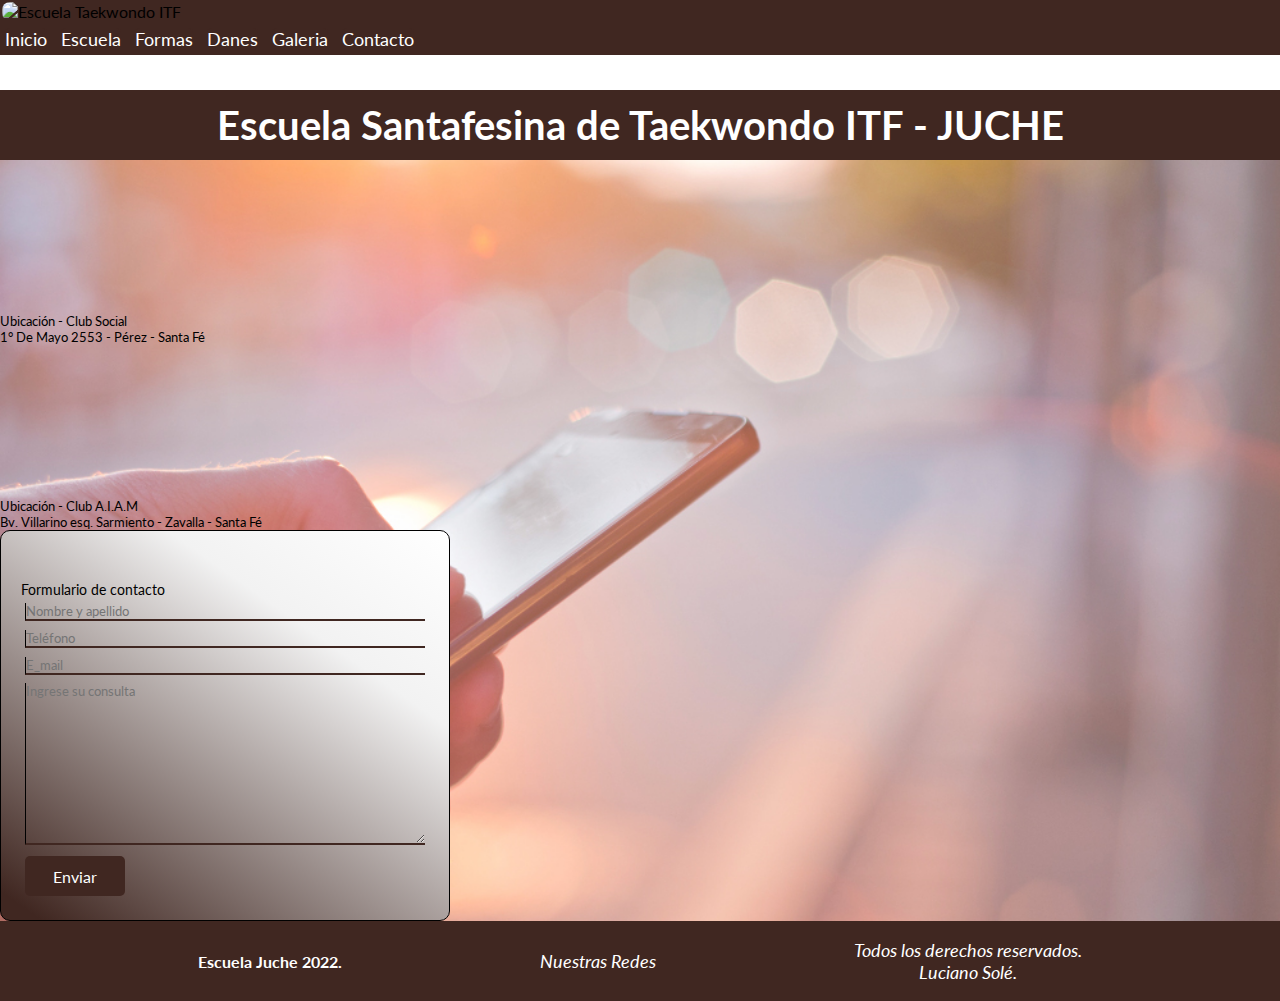
==== pages/contacto.html @ 4ca0fad4 "Continuar Contactos" ====
<!DOCTYPE html>
<html lang="en">
<head>
    <meta charset="UTF-8">
    <meta http-equiv="X-UA-Compatible" content="IE=edge">
    <meta name="viewport" content="width=device-width, initial-scale=1.0">
    <link rel="icon" type="image/x-icon" href="../assets/img/icono_juche.ico">
    <link href="https://cdn.jsdelivr.net/npm/bootstrap@5.3.0-alpha1/dist/css/bootstrap.min.css" rel="stylesheet" integrity="sha384-GLhlTQ8iRABdZLl6O3oVMWSktQOp6b7In1Zl3/Jr59b6EGGoI1aFkw7cmDA6j6gD" crossorigin="anonymous">
    <link rel="stylesheet" href="https://cdnjs.cloudflare.com/ajax/libs/font-awesome/6.2.1/css/all.min.css" integrity="sha512-MV7K8+y+gLIBoVD59lQIYicR65iaqukzvf/nwasF0nqhPay5w/9lJmVM2hMDcnK1OnMGCdVK+iQrJ7lzPJQd1w==" crossorigin="anonymous" referrerpolicy="no-referrer" />
    <link rel="stylesheet" href="../assets/css/style.css">
    <title>Contacto - Escuela Juche - Taekwondo ITF</title>
</head>
<body>
    <nav class="row align-items-center justify-content-evenly py-1 navegador">
        <img class="col-6 img_nav p-0 m-0 w-auto" src="../assets/img/escuelas.gif" alt="Escuela Taekwondo ITF">
        <ul class="col-6 m-0 p-0 w-auto">
            <li><a class="p-1" href="../index.html">Inicio</a></li>
            <li><a class="p-1" href="../pages/escuela.html">Escuela</a></li>
            <li><a class="p-1" href="../pages/formas.html">Formas</a></li>
            <li><a class="p-1" href="../pages/danes.html">Danes</a></li>
            <li><a class="p-1" href="../pages/galeria.html">Galeria</a></li>
            <li><a class="p-1" href="../pages/contacto.html">Contacto</a></li>
        </ul>
    </nav>
        <header class="row">
            <div class="col-12 cabecera p-0 m-0">
                <h1 class="py-3 m-0">Escuela Santafesina de Taekwondo ITF - JUCHE</h1>
            </div>
        </header>

        <main class="row justify-content-around align-content-center gap-3 mainContacto">
            <div class="col-12 col-md-5 m-0 p-0 py-3">
                <iframe class="mapaUbi p-0 m-0" src="https://www.google.com/maps/embed?pb=!1m18!1m12!1m3!1d418.2556408124597!2d-60.782843975725896!3d-33.002585727856996!2m3!1f0!2f0!3f0!3m2!1i1024!2i768!4f13.1!3m3!1m2!1s0x95b7b262506c2a43%3A0x762249d00f8e6685!2sclub%20social%20perez!5e0!3m2!1ses-419!2sar!4v1668772436444!5m2!1ses-419!2sar" style="border:0;" allowfullscreen="" loading="lazy" referrerpolicy="no-referrer-when-downgrade"></iframe>
                <p class="p-0 m-0 textoMapaContacto"><i class="fa-solid fa-location-dot"></i>  Ubicación - Club Social</p>
                <p class="p-0 m-0 textoMapaContacto"><i class="fa-solid fa-location-dot"></i>  1° De Mayo 2553 - Pérez - Santa Fé</p>
            </div>
            <div class="col-12 col-md-5 m-0 p-0 py-3">
                <iframe class="mapaUbi p-0 m-0" src="https://www.google.com/maps/embed?pb=!1m18!1m12!1m3!1d836.3369171727883!2d-60.87884798862744!3d-33.02096978036007!2m3!1f0!2f0!3f0!3m2!1i1024!2i768!4f13.1!3m3!1m2!1s0x95b7b48beff3e9a5%3A0xac7cfa178cb65cbd!2sA.I.A.M.!5e0!3m2!1ses-419!2sar!4v1668772553288!5m2!1ses-419!2sar" style="border:0;" allowfullscreen="" loading="lazy" referrerpolicy="no-referrer-when-downgrade"></iframe>
                <p class="p-0 m-0 textoMapaContacto"><i class="p-0 m-0 fa-solid fa-location-dot"></i>  Ubicación - Club A.I.A.M</p>
                <p class="p-0 m-0 textoMapaContacto"><i class="p-0 m-0 fa-solid fa-location-dot"></i>  Bv. Villarino esq. Sarmiento - Zavalla - Santa Fé</p>
            </div>
            <div class="col-12 m-2 d-flex justify-content-center py-2 divPadreformContacto">
                <form class="formContacto m-0 p-0" action="contactos" method="get">
                    <fieldset class="fieldsetContacto m-0 p-0"></fieldset>
                        <legend class="fieldLeyenda m-0">Formulario de contacto</legend>
                        <div>
                            <i class="fa-solid fa-user"></i>
                            <input class="completarFormContacto" type="text" name="nombre" required placeholder="Nombre y apellido">
                        </div>
                        <div>
                            <i class="fa-solid fa-phone"></i>
                            <input class="completarFormContacto" type="text" name="correo" required placeholder="Teléfono">
                        </div>
                        <div>
                            <i class="fa-solid fa-envelope"></i>
                            <input class="completarFormContacto" type="text" name="telefono" required placeholder="E_mail">
                        </div>
                        <div>
                            <i class="fa-solid fa-memo"></i>
                            <textarea class="completarFormContacto" name="consulta" placeholder="Ingrese su consulta" cols="30" rows="10"></textarea>
                        </div>
                        <div class="divEnviarContacto">
                            <input class="botonEnviarContacto" type="button" value="Enviar">
                        </div>
                </form>
            </div>
        </main>

        <footer class="footerEtiqueta">
            <h3 class="m-0 p-0">Escuela Juche 2022.</h3>
            <div class="footerTextoRedes">
                <p class="m-0 p-0">Nuestras Redes</p>
                <i class="fa-brands fa-square-instagram"></i>
                <i class="fa-brands fa-facebook"></i>
                <i class="fa-brands fa-square-whatsapp"></i>
            </div>
            <div>
                <p class="m-0 p-0">Todos los derechos reservados.</p>
                <p class="m-0 p-0"> Luciano Solé.</p>
            </div>
        </footer>

    <script src="https://cdn.jsdelivr.net/npm/bootstrap@5.3.0-alpha1/dist/js/bootstrap.bundle.min.js" integrity="sha384-w76AqPfDkMBDXo30jS1Sgez6pr3x5MlQ1ZAGC+nuZB+EYdgRZgiwxhTBTkF7CXvN" crossorigin="anonymous"></script>
</body>
</html>
---- assets/css/style.css ----
/* FUENTES */
@import url("https://fonts.googleapis.com/css2?family=Lato:ital,wght@0,100;0,300;0,400;0,700;0,900;1,100;1,300;1,400;1,700;1,900&display=swap");
* {
  padding: 0px;
  margin: 0px;
  box-sizing: border-box;
  font-family: "Lato", sans-serif;
}

.row, .container, .container-fluid {
  margin: 0px;
  padding: 0px;
}

body {
  margin-top: 90px;
}

.headerEtiqueta, h1 {
  display: flex;
  align-items: center;
  justify-content: center;
  background-color: #402721;
  padding: 0px;
  font-weight: bold;
  font-size: 40px;
  color: white;
  height: 70px;
}

@media (max-width: 850px) {
  h1 {
    font-size: 25px;
  }
}
@media (max-width: 736px) {
  h1 {
    font-size: medium;
  }
}
@media (max-width: 425px) {
  h1 {
    font-size: small;
  }
}

.navegador {
  background-color: #402721;
  position: fixed;
  top: 0px;
  width: 100%;
  z-index: 10;
}

.img_nav {
  height: 90px;
  position: static;
  padding: 2px;
  border-radius: 10px;
}
@media (max-width: 650px) {
  .img_nav {
    height: 70px;
  }
}
@media (max-width: 375px) {
  .img_nav {
    height: 50px;
  }
}

nav ul {
  padding: 0px;
  margin: 0px;
}
nav ul li {
  margin: 5px;
  display: inline-block;
  position: relative;
}
nav ul li a {
  background-color: #402721;
  display: block;
  color: white;
  list-style-type: none;
  border-radius: 5px;
  text-decoration: none;
  font-size: 18px;
}
@media (max-width: 425px) {
  nav ul li a {
    font-size: 12px;
  }
}
@media (max-width: 320px) {
  nav ul li a {
    font-size: 10px;
  }
}

.footerEtiqueta {
  grid-area: footerEtiqueta;
  display: flex;
  justify-content: space-evenly;
  align-items: center;
  padding: 5px;
  background-color: #402721;
  color: white;
  font-style: italic;
  text-align: center;
  padding: 0px;
  font-size: 18px;
  height: 80px;
}
@media (max-width: 462px) {
  .footerEtiqueta {
    flex-direction: column;
    gap: 5px;
    font-size: 12px;
    height: 140px;
  }
}
.footerEtiqueta h3 {
  font-weight: bold;
  font-style: normal;
  font-size: 16px;
}
@media (max-width: 462px) {
  .footerEtiqueta h3 {
    font-size: 10px;
  }
}

.mainInicio {
  margin: 5px;
  font-size: 14px;
  color: #402721;
  background-image: url("../../assets/img/background-texture-wall-concept.jpg");
  background-size: contain;
  background-color: #bdb76b;
}
.mainInicio h2 {
  text-align: center;
  font-size: 32px;
}
.mainInicio img {
  width: 300px;
  align-content: center;
}
@media (max-width: 425px) {
  .mainInicio img {
    width: 200px;
  }
}
.mainInicio p {
  text-align: justify;
  font-size: medium;
}
@media (max-width: 425px) {
  .mainInicio p {
    font-size: small;
  }
}

.h2Escuela {
  text-align: center;
  padding: 10px;
  font-size: 32px;
}

.textoEscuela {
  border-radius: 10px;
  background-color: gray;
  color: white;
  box-shadow: 10px 10px 5px #402721;
  margin: 10px;
  padding: 10px;
}

.imagenesEscuela {
  border-style: none;
  text-align: center;
  margin: auto;
}
.imagenesEscuela img {
  border-radius: 5px;
  width: 300px;
}
@media (max-width: 425px) {
  .imagenesEscuela img {
    width: 150px;
  }
}

.bodyEscuela {
  background-color: silver;
  background-image: url(../../assets/img/wooden-texture-background.jpg);
  object-fit: contain;
}

.bodyFormas {
  background-image: url(../../assets/img/buddha-garden.jpg);
  background-color: #bdb76b;
  background-size: cover;
  background-repeat: no-repeat;
}

.bodyDanes {
  background-color: #bdb76b;
  background-image: url(../../assets/img/wall-black-belt.jpg);
  background-repeat: no-repeat;
  background-size: cover;
}
.bodyDanes h2, .bodyDanes .h2Formas, .bodyDanes table {
  background-color: white;
  opacity: 75%;
  border-radius: 10px;
}

.h2Formas {
  padding: 0px 10px;
  width: fit-content;
}

table {
  border: solid 1px;
  font-size: 14px;
  border-radius: 10px;
}

.tablaGrados {
  margin: auto;
  border: solid 1px;
  text-align: center;
}

.tablaGrados th, .tablaGrados td {
  border: solid 1px;
  padding: 5px;
}

@media (max-width: 500px) {
  .h2Formas {
    font-size: 22px;
  }
  .cituronDanes {
    width: 70%;
  }
}
.galerias {
  display: flex;
  flex-wrap: wrap;
  justify-content: space-evenly;
}

.galeria {
  width: 450px;
  height: 300px;
  position: relative;
  margin: 10px;
  overflow: hidden;
  border-radius: 10px;
}
.galeria h4 {
  position: absolute;
  width: 100%;
  bottom: 0;
  padding: 10px;
  font-size: 14px;
  text-align: right;
  color: white;
  background-color: rgba(0, 0, 0, 0.507);
}
.galeria img {
  width: 100%;
  height: 100%;
  object-fit: cover;
  transition: 1.5s;
}
.galeria img:hover {
  transform: scale(120%);
}

.mainContacto {
  background-image: url(../../assets/img/smartphone-wall-transparente.jpg);
  background-repeat: no-repeat;
  background-size: cover;
  background-color: #bdb76b;
}

.divPadreformContacto {
  background: linear-gradient(35deg, rgb(64, 39, 33) 4%, rgb(242, 242, 242) 72%, rgb(255, 255, 255) 100%);
  width: 450px;
  padding: 10px;
  border-style: solid;
  border-width: 0.5px;
  border-radius: 10px;
}

.formContacto {
  margin: 5px;
  padding: 5px;
  font-size: 14px;
}
.formContacto div {
  margin: 0px;
  padding: 4px;
  background-color: rgba(64, 39, 33, 0);
}

.completarFormContacto {
  width: 100%;
  border-top: none;
  border-left: solid 1px;
  border-right: none;
  border-bottom: solid 2px;
  background-color: rgba(64, 39, 33, 0);
  border-bottom-color: #402721;
}

.fieldsetContacto {
  width: auto;
  padding: 10px;
  margin: 5px;
  border: none;
  background-color: rgba(64, 39, 33, 0);
}

.botonEnviarContacto {
  font-size: 16px;
  color: white;
  background-color: #402721;
  border: none;
  border-radius: 5px;
  width: 100px;
  height: 40px;
}

.locContacto {
  margin: 5px;
}

.mapaUbi {
  width: 100%;
  height: 90%;
}

@media (min-width: 320px) {
  .textoMapaContacto {
    font-size: 13px;
  }
}/*# sourceMappingURL=style.css.map */
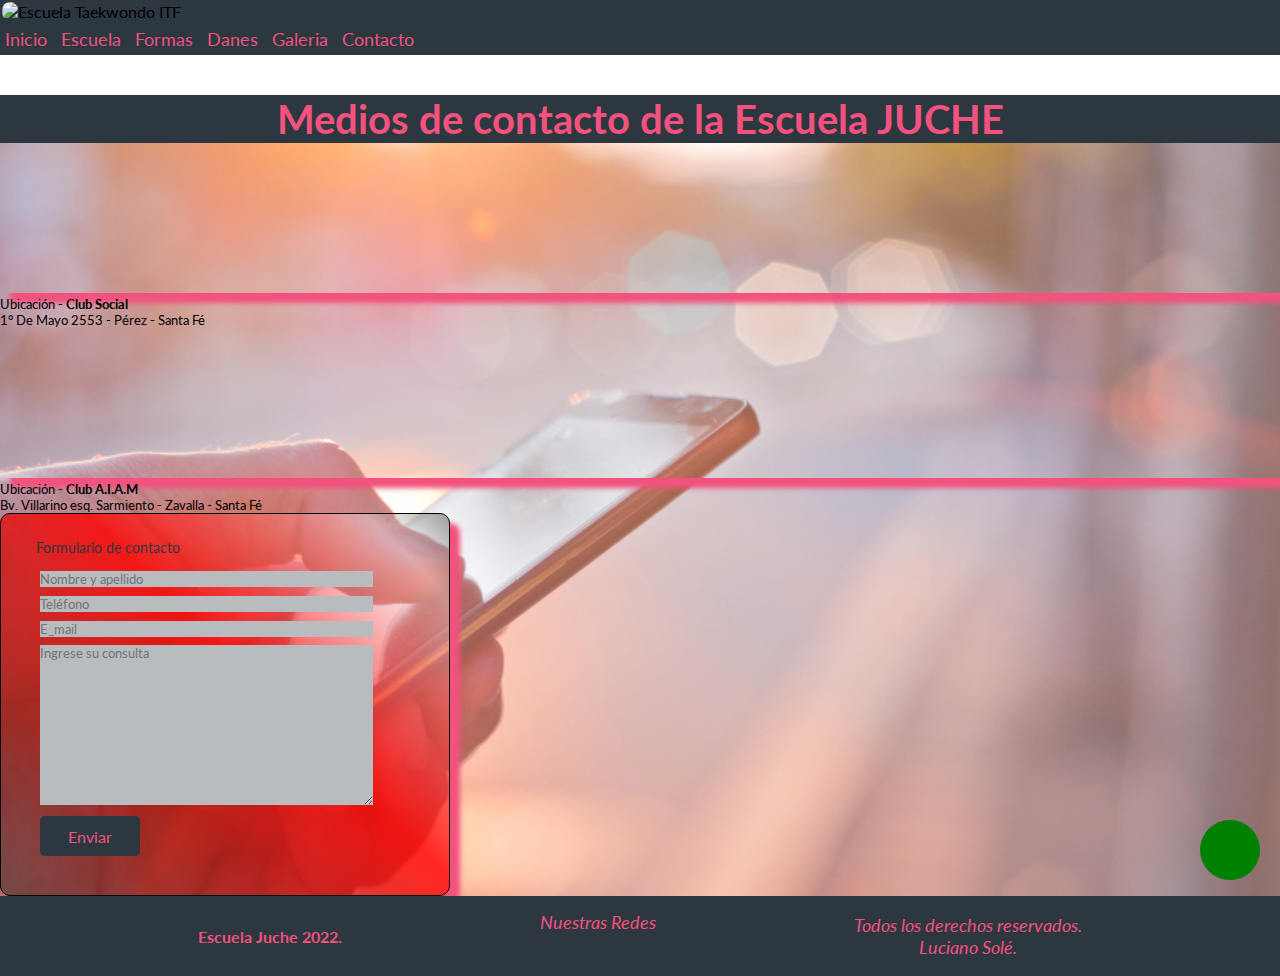
==== commit 88662107: "modifica fomulario" ====
--- a/pages/contacto.html
+++ b/pages/contacto.html
@@ -24,45 +24,54 @@
     </nav>
         <header class="row">
             <div class="col-12 cabecera p-0 m-0">
-                <h1 class="py-3 m-0">Escuela Santafesina de Taekwondo ITF - JUCHE</h1>
+                <h1 class="py-3 m-0">Medios de contacto de la Escuela JUCHE</h1>
             </div>
         </header>
 
         <main class="row justify-content-around align-content-center gap-3 mainContacto">
-            <div class="col-12 col-md-5 m-0 p-0 py-3">
-                <iframe class="mapaUbi p-0 m-0" src="https://www.google.com/maps/embed?pb=!1m18!1m12!1m3!1d418.2556408124597!2d-60.782843975725896!3d-33.002585727856996!2m3!1f0!2f0!3f0!3m2!1i1024!2i768!4f13.1!3m3!1m2!1s0x95b7b262506c2a43%3A0x762249d00f8e6685!2sclub%20social%20perez!5e0!3m2!1ses-419!2sar!4v1668772436444!5m2!1ses-419!2sar" style="border:0;" allowfullscreen="" loading="lazy" referrerpolicy="no-referrer-when-downgrade"></iframe>
-                <p class="p-0 m-0 textoMapaContacto"><i class="fa-solid fa-location-dot"></i>  Ubicación - Club Social</p>
+            <div class="col-11 col-md-5 m-0 p-0 py-3">
+                <iframe class="mapaUbi p-0 my-2 sombraRoja" src="https://www.google.com/maps/embed?pb=!1m18!1m12!1m3!1d418.2556408124597!2d-60.782843975725896!3d-33.002585727856996!2m3!1f0!2f0!3f0!3m2!1i1024!2i768!4f13.1!3m3!1m2!1s0x95b7b262506c2a43%3A0x762249d00f8e6685!2sclub%20social%20perez!5e0!3m2!1ses-419!2sar!4v1668772436444!5m2!1ses-419!2sar" style="border:0;" allowfullscreen="" loading="lazy" referrerpolicy="no-referrer-when-downgrade"></iframe>
+                <p class="p-0 m-0 textoMapaContacto"><i class="fa-solid fa-location-dot"></i>  Ubicación - <strong>Club Social</strong></p>
                 <p class="p-0 m-0 textoMapaContacto"><i class="fa-solid fa-location-dot"></i>  1° De Mayo 2553 - Pérez - Santa Fé</p>
             </div>
-            <div class="col-12 col-md-5 m-0 p-0 py-3">
-                <iframe class="mapaUbi p-0 m-0" src="https://www.google.com/maps/embed?pb=!1m18!1m12!1m3!1d836.3369171727883!2d-60.87884798862744!3d-33.02096978036007!2m3!1f0!2f0!3f0!3m2!1i1024!2i768!4f13.1!3m3!1m2!1s0x95b7b48beff3e9a5%3A0xac7cfa178cb65cbd!2sA.I.A.M.!5e0!3m2!1ses-419!2sar!4v1668772553288!5m2!1ses-419!2sar" style="border:0;" allowfullscreen="" loading="lazy" referrerpolicy="no-referrer-when-downgrade"></iframe>
-                <p class="p-0 m-0 textoMapaContacto"><i class="p-0 m-0 fa-solid fa-location-dot"></i>  Ubicación - Club A.I.A.M</p>
+            <div class="col-11 col-md-5 m-0 p-0 py-3">
+                <iframe class="mapaUbi p-0 my-2 sombraRoja" src="https://www.google.com/maps/embed?pb=!1m18!1m12!1m3!1d836.3369171727883!2d-60.87884798862744!3d-33.02096978036007!2m3!1f0!2f0!3f0!3m2!1i1024!2i768!4f13.1!3m3!1m2!1s0x95b7b48beff3e9a5%3A0xac7cfa178cb65cbd!2sA.I.A.M.!5e0!3m2!1ses-419!2sar!4v1668772553288!5m2!1ses-419!2sar" style="border:0;" allowfullscreen="" loading="lazy" referrerpolicy="no-referrer-when-downgrade"></iframe>
+                <p class="p-0 m-0 textoMapaContacto"><i class="p-0 m-0 fa-solid fa-location-dot"></i>  Ubicación - <strong>Club A.I.A.M</strong></p>
                 <p class="p-0 m-0 textoMapaContacto"><i class="p-0 m-0 fa-solid fa-location-dot"></i>  Bv. Villarino esq. Sarmiento - Zavalla - Santa Fé</p>
             </div>
-            <div class="col-12 m-2 d-flex justify-content-center py-2 divPadreformContacto">
-                <form class="formContacto m-0 p-0" action="contactos" method="get">
-                    <fieldset class="fieldsetContacto m-0 p-0"></fieldset>
-                        <legend class="fieldLeyenda m-0">Formulario de contacto</legend>
+            <div class="col-12 m-3  py-2 divPadreformContacto sombraRoja">
+                <form class="formContacto m-0 p-0 align-content-center" action="https://formsubmit.co/dde676e5b9442db7e13cb479064e412d" method="POST" target="_blank" >
+                    <fieldset class="fieldsetContacto m-0 p-0">
+                        <legend class="text-center m-0">Formulario de contacto</legend>
                         <div>
                             <i class="fa-solid fa-user"></i>
-                            <input class="completarFormContacto" type="text" name="nombre" required placeholder="Nombre y apellido">
+                            <input class="completarFormContacto p-1 m-1" type="text" name="name" required placeholder="Nombre y apellido">
                         </div>
                         <div>
                             <i class="fa-solid fa-phone"></i>
-                            <input class="completarFormContacto" type="text" name="correo" required placeholder="Teléfono">
+                            <input class="completarFormContacto p-1 m-1" type="text" name="phone" required placeholder="Teléfono">
                         </div>
                         <div>
                             <i class="fa-solid fa-envelope"></i>
-                            <input class="completarFormContacto" type="text" name="telefono" required placeholder="E_mail">
+                            <input class="completarFormContacto p-1 m-1" type="text" name="email" required placeholder="E_mail">
                         </div>
-                        <div>
-                            <i class="fa-solid fa-memo"></i>
-                            <textarea class="completarFormContacto" name="consulta" placeholder="Ingrese su consulta" cols="30" rows="10"></textarea>
+                        <div class="d-flex">
+                            <i class="fa-solid fa-pen"></i>
+                            <textarea class="completarFormContacto p-1 m-1" name="consulta" placeholder="Ingrese su consulta" cols="30" rows="10"></textarea>
                         </div>
-                        <div class="divEnviarContacto">
-                            <input class="botonEnviarContacto" type="button" value="Enviar">
+                        <input type="hidden" name="_next" value="https://yourdomain.co/thanks.html">
+                        <input type="hidden" name="_subject" value="Nueva consulta - Escuela Juche">
+                        <input type="hidden" name="_captcha" value="false">
+                        <div class="d-flex justify-content-end">
+                            <button type="submit" class="botonTkd">Enviar</button>
                         </div>
+                    </fieldset>
                 </form>
+            </div>
+            <div class="whatsapp d-flex justify-content-center align-items-center">
+                <a href="https://wa.me/5493415623447?text=Hola!%20Necesito%20mayor%20información%20de%20las%20clases" target="_blank"  alt="Whatsapp">
+                    <i class="fa-brands fa-whatsapp"></i>
+                </a>
             </div>
         </main>
 
@@ -70,9 +79,12 @@
             <h3 class="m-0 p-0">Escuela Juche 2022.</h3>
             <div class="footerTextoRedes">
                 <p class="m-0 p-0">Nuestras Redes</p>
-                <i class="fa-brands fa-square-instagram"></i>
-                <i class="fa-brands fa-facebook"></i>
-                <i class="fa-brands fa-square-whatsapp"></i>
+                <a  href="http://instagram.com/lucianosole" target="_blank">
+                <i class="fa-brands fa-square-instagram"></i></a>
+                <a href="https://www.facebook.com/luchom.sole"target="_blank">
+                <i class="fa-brands fa-facebook"></i></a>
+                <a href="https://wa.me/5493415623447?text=Hola!%20Necesito%20mayor%20información%20de%20las%20clases" target="_blank">
+                <i class="fa-brands fa-square-whatsapp"></i></a>
             </div>
             <div>
                 <p class="m-0 p-0">Todos los derechos reservados.</p>
--- a/assets/css/style.css
+++ b/assets/css/style.css
@@ -13,21 +13,45 @@
 }
 
 body {
-  margin-top: 90px;
-}
-
-.headerEtiqueta, h1 {
+  margin-top: 95px;
+}
+@media (max-width: 650px) {
+  body {
+    margin-top: 120px;
+  }
+}
+
+.botonTkd {
+  width: 100px;
+  height: 40px;
+  color: #F2527D;
+  background-color: #2D3740;
+  border-style: none;
+  border-radius: 5px;
+  font-size: 16px;
+  font-style: bold;
+}
+
+.imagen_back, .mainContacto, .bodyDanes, .bodyFormas, .bodyEscuela, .mainInicio {
+  background-color: #B8BCBF;
+  background-repeat: no-repeat;
+  background-size: cover;
+}
+
+.sombraRoja {
+  box-shadow: 10px 10px 5px #F2527D;
+}
+
+h1 {
   display: flex;
   align-items: center;
   justify-content: center;
-  background-color: #402721;
-  padding: 0px;
+  background-color: #2D3740;
   font-weight: bold;
   font-size: 40px;
-  color: white;
-  height: 70px;
-}
-
+  color: #F2527D;
+  height: auto;
+}
 @media (max-width: 850px) {
   h1 {
     font-size: 25px;
@@ -35,17 +59,17 @@
 }
 @media (max-width: 736px) {
   h1 {
-    font-size: medium;
+    font-size: 20px;
   }
 }
 @media (max-width: 425px) {
   h1 {
-    font-size: small;
+    font-size: 18px;
   }
 }
 
 .navegador {
-  background-color: #402721;
+  background-color: #2D3740;
   position: fixed;
   top: 0px;
   width: 100%;
@@ -79,9 +103,9 @@
   position: relative;
 }
 nav ul li a {
-  background-color: #402721;
+  background-color: #2D3740;
   display: block;
-  color: white;
+  color: #F2527D;
   list-style-type: none;
   border-radius: 5px;
   text-decoration: none;
@@ -104,13 +128,19 @@
   justify-content: space-evenly;
   align-items: center;
   padding: 5px;
-  background-color: #402721;
-  color: white;
+  background-color: #2D3740;
+  color: #F2527D;
   font-style: italic;
   text-align: center;
   padding: 0px;
   font-size: 18px;
   height: 80px;
+}
+.footerEtiqueta i {
+  color: #F2527D;
+  text-decoration: none;
+  font-size: 24px;
+  padding: 5px;
 }
 @media (max-width: 462px) {
   .footerEtiqueta {
@@ -131,17 +161,31 @@
   }
 }
 
+.whatsapp {
+  width: 60px;
+  height: 60px;
+  border-radius: 30px;
+  font-size: 40px;
+  background-color: green;
+  display: block;
+  position: fixed;
+  cursor: pointer;
+  bottom: 20px;
+  right: 20px;
+}
+.whatsapp:hover {
+  font-weight: bold;
+  font-size: 46px;
+  transition: 1s;
+}
+.whatsapp a {
+  color: white;
+  text-decoration: none;
+}
+
 .mainInicio {
   margin: 5px;
   font-size: 14px;
-  color: #402721;
-  background-image: url("../../assets/img/background-texture-wall-concept.jpg");
-  background-size: contain;
-  background-color: #bdb76b;
-}
-.mainInicio h2 {
-  text-align: center;
-  font-size: 32px;
 }
 .mainInicio img {
   width: 300px;
@@ -170,9 +214,8 @@
 
 .textoEscuela {
   border-radius: 10px;
-  background-color: gray;
-  color: white;
-  box-shadow: 10px 10px 5px #402721;
+  background-color: #2D3740;
+  color: #F2527D;
   margin: 10px;
   padding: 10px;
 }
@@ -192,28 +235,23 @@
   }
 }
 
-.bodyEscuela {
-  background-color: silver;
-  background-image: url(../../assets/img/wooden-texture-background.jpg);
-  object-fit: contain;
-}
-
 .bodyFormas {
   background-image: url(../../assets/img/buddha-garden.jpg);
-  background-color: #bdb76b;
-  background-size: cover;
-  background-repeat: no-repeat;
+}
+
+.titularFormas {
+  width: 100%;
+  padding: 5px;
+  color: #F2527D;
+  font-style: bold;
 }
 
 .bodyDanes {
-  background-color: #bdb76b;
   background-image: url(../../assets/img/wall-black-belt.jpg);
-  background-repeat: no-repeat;
-  background-size: cover;
 }
 .bodyDanes h2, .bodyDanes .h2Formas, .bodyDanes table {
-  background-color: white;
-  opacity: 75%;
+  background-color: #B8BCBF;
+  opacity: 95%;
   border-radius: 10px;
 }
 
@@ -228,14 +266,13 @@
   border-radius: 10px;
 }
 
-.tablaGrados {
+.tablaGrados, .tablaGrados th, .tablaGrados td {
   margin: auto;
   border: solid 1px;
   text-align: center;
 }
 
 .tablaGrados th, .tablaGrados td {
-  border: solid 1px;
   padding: 5px;
 }
 
@@ -248,6 +285,7 @@
   }
 }
 .galerias {
+  background-color: #B8BCBF;
   display: flex;
   flex-wrap: wrap;
   justify-content: space-evenly;
@@ -268,7 +306,7 @@
   padding: 10px;
   font-size: 14px;
   text-align: right;
-  color: white;
+  color: #F2527D;
   background-color: rgba(0, 0, 0, 0.507);
 }
 .galeria img {
@@ -283,18 +321,18 @@
 
 .mainContacto {
   background-image: url(../../assets/img/smartphone-wall-transparente.jpg);
-  background-repeat: no-repeat;
-  background-size: cover;
-  background-color: #bdb76b;
 }
 
 .divPadreformContacto {
-  background: linear-gradient(35deg, rgb(64, 39, 33) 4%, rgb(242, 242, 242) 72%, rgb(255, 255, 255) 100%);
+  background: linear-gradient(45deg, rgba(0, 0, 0, 0.3505777311) 0%, rgba(255, 0, 0, 0.8) 56%, rgba(255, 255, 255, 0.3) 90%, rgba(0, 0, 0, 0.3505777311) 100%);
   width: 450px;
   padding: 10px;
   border-style: solid;
   border-width: 0.5px;
   border-radius: 10px;
+}
+.divPadreformContacto legend {
+  color: #2D3740;
 }
 
 .formContacto {
@@ -307,15 +345,14 @@
   padding: 4px;
   background-color: rgba(64, 39, 33, 0);
 }
+.formContacto div i {
+  color: #2D3740;
+}
 
 .completarFormContacto {
-  width: 100%;
-  border-top: none;
-  border-left: solid 1px;
-  border-right: none;
-  border-bottom: solid 2px;
-  background-color: rgba(64, 39, 33, 0);
-  border-bottom-color: #402721;
+  width: 90%;
+  border: none;
+  background-color: #B8BCBF;
 }
 
 .fieldsetContacto {
@@ -324,16 +361,6 @@
   margin: 5px;
   border: none;
   background-color: rgba(64, 39, 33, 0);
-}
-
-.botonEnviarContacto {
-  font-size: 16px;
-  color: white;
-  background-color: #402721;
-  border: none;
-  border-radius: 5px;
-  width: 100px;
-  height: 40px;
 }
 
 .locContacto {
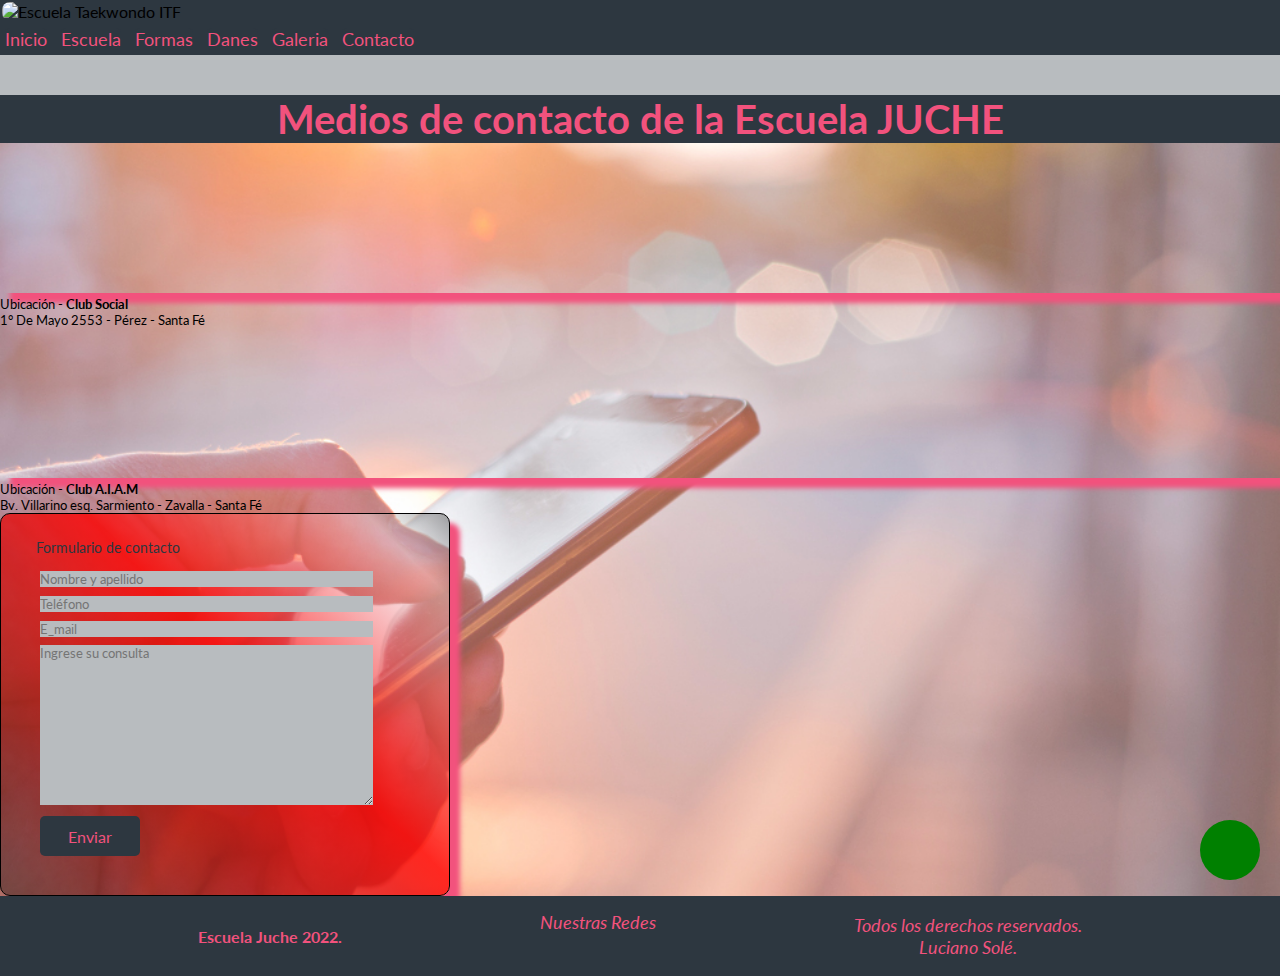
==== commit ac7d53fc: "Arreglo galeria y alineaciones 20230126" ====
--- a/pages/contacto.html
+++ b/pages/contacto.html
@@ -28,50 +28,52 @@
             </div>
         </header>
 
-        <main class="row justify-content-around align-content-center gap-3 mainContacto">
-            <div class="col-11 col-md-5 m-0 p-0 py-3">
-                <iframe class="mapaUbi p-0 my-2 sombraRoja" src="https://www.google.com/maps/embed?pb=!1m18!1m12!1m3!1d418.2556408124597!2d-60.782843975725896!3d-33.002585727856996!2m3!1f0!2f0!3f0!3m2!1i1024!2i768!4f13.1!3m3!1m2!1s0x95b7b262506c2a43%3A0x762249d00f8e6685!2sclub%20social%20perez!5e0!3m2!1ses-419!2sar!4v1668772436444!5m2!1ses-419!2sar" style="border:0;" allowfullscreen="" loading="lazy" referrerpolicy="no-referrer-when-downgrade"></iframe>
-                <p class="p-0 m-0 textoMapaContacto"><i class="fa-solid fa-location-dot"></i>  Ubicación - <strong>Club Social</strong></p>
-                <p class="p-0 m-0 textoMapaContacto"><i class="fa-solid fa-location-dot"></i>  1° De Mayo 2553 - Pérez - Santa Fé</p>
-            </div>
-            <div class="col-11 col-md-5 m-0 p-0 py-3">
-                <iframe class="mapaUbi p-0 my-2 sombraRoja" src="https://www.google.com/maps/embed?pb=!1m18!1m12!1m3!1d836.3369171727883!2d-60.87884798862744!3d-33.02096978036007!2m3!1f0!2f0!3f0!3m2!1i1024!2i768!4f13.1!3m3!1m2!1s0x95b7b48beff3e9a5%3A0xac7cfa178cb65cbd!2sA.I.A.M.!5e0!3m2!1ses-419!2sar!4v1668772553288!5m2!1ses-419!2sar" style="border:0;" allowfullscreen="" loading="lazy" referrerpolicy="no-referrer-when-downgrade"></iframe>
-                <p class="p-0 m-0 textoMapaContacto"><i class="p-0 m-0 fa-solid fa-location-dot"></i>  Ubicación - <strong>Club A.I.A.M</strong></p>
-                <p class="p-0 m-0 textoMapaContacto"><i class="p-0 m-0 fa-solid fa-location-dot"></i>  Bv. Villarino esq. Sarmiento - Zavalla - Santa Fé</p>
-            </div>
-            <div class="col-12 m-3  py-2 divPadreformContacto sombraRoja">
-                <form class="formContacto m-0 p-0 align-content-center" action="https://formsubmit.co/dde676e5b9442db7e13cb479064e412d" method="POST" target="_blank" >
-                    <fieldset class="fieldsetContacto m-0 p-0">
-                        <legend class="text-center m-0">Formulario de contacto</legend>
-                        <div>
-                            <i class="fa-solid fa-user"></i>
-                            <input class="completarFormContacto p-1 m-1" type="text" name="name" required placeholder="Nombre y apellido">
-                        </div>
-                        <div>
-                            <i class="fa-solid fa-phone"></i>
-                            <input class="completarFormContacto p-1 m-1" type="text" name="phone" required placeholder="Teléfono">
-                        </div>
-                        <div>
-                            <i class="fa-solid fa-envelope"></i>
-                            <input class="completarFormContacto p-1 m-1" type="text" name="email" required placeholder="E_mail">
-                        </div>
-                        <div class="d-flex">
-                            <i class="fa-solid fa-pen"></i>
-                            <textarea class="completarFormContacto p-1 m-1" name="consulta" placeholder="Ingrese su consulta" cols="30" rows="10"></textarea>
-                        </div>
-                        <input type="hidden" name="_next" value="https://yourdomain.co/thanks.html">
-                        <input type="hidden" name="_subject" value="Nueva consulta - Escuela Juche">
-                        <input type="hidden" name="_captcha" value="false">
-                        <div class="d-flex justify-content-end">
-                            <button type="submit" class="botonTkd">Enviar</button>
-                        </div>
-                    </fieldset>
-                </form>
-            </div>
-            <div class="whatsapp d-flex justify-content-center align-items-center">
-                <a href="https://wa.me/5493415623447?text=Hola!%20Necesito%20mayor%20información%20de%20las%20clases" target="_blank"  alt="Whatsapp">
-                    <i class="fa-brands fa-whatsapp"></i>
-                </a>
+        <main>
+            <div class="row container-fluid justify-content-around gap-5 mainContacto p-1">
+                <div class="col-11 col-md-5 m-2 p-3">
+                    <iframe class="mapaUbi p-0 my-2 sombraRoja" src="https://www.google.com/maps/embed?pb=!1m18!1m12!1m3!1d418.2556408124597!2d-60.782843975725896!3d-33.002585727856996!2m3!1f0!2f0!3f0!3m2!1i1024!2i768!4f13.1!3m3!1m2!1s0x95b7b262506c2a43%3A0x762249d00f8e6685!2sclub%20social%20perez!5e0!3m2!1ses-419!2sar!4v1668772436444!5m2!1ses-419!2sar" style="border:0;" allowfullscreen="" loading="lazy" referrerpolicy="no-referrer-when-downgrade"></iframe>
+                    <p class="p-0 m-1 textoMapaContacto"><i class="fa-solid fa-location-dot"></i>  Ubicación - <strong>Club Social</strong></p>
+                    <p class="p-0 m-1 textoMapaContacto"><i class="fa-solid fa-location-dot"></i>  1° De Mayo 2553 - Pérez - Santa Fé</p>
+                </div>
+                <div class="col-11 col-md-5 m-2 p-3">
+                    <iframe class="mapaUbi p-0 my-2 sombraRoja" src="https://www.google.com/maps/embed?pb=!1m18!1m12!1m3!1d836.3369171727883!2d-60.87884798862744!3d-33.02096978036007!2m3!1f0!2f0!3f0!3m2!1i1024!2i768!4f13.1!3m3!1m2!1s0x95b7b48beff3e9a5%3A0xac7cfa178cb65cbd!2sA.I.A.M.!5e0!3m2!1ses-419!2sar!4v1668772553288!5m2!1ses-419!2sar" style="border:0;" allowfullscreen="" loading="lazy" referrerpolicy="no-referrer-when-downgrade"></iframe>
+                    <p class="p-0 m-1 textoMapaContacto"><i class="p-0 m-0 fa-solid fa-location-dot"></i>  Ubicación - <strong>Club A.I.A.M</strong></p>
+                    <p class="p-0 m-1 textoMapaContacto"><i class="p-0 m-0 fa-solid fa-location-dot"></i>  Bv. Villarino esq. Sarmiento - Zavalla - Santa Fé</p>
+                </div>
+                <div class="col-12 col-md-12 m-5 divPadreformContacto sombraRoja">
+                    <form class="formContacto m-0 p-0 align-content-center" action="https://formsubmit.co/dde676e5b9442db7e13cb479064e412d" method="POST">
+                        <fieldset class="fieldsetContacto m-0 p-0">
+                            <legend class="text-center m-0">Formulario de contacto</legend>
+                            <div>
+                                <i class="fa-solid fa-user"></i>
+                                <input class="completarFormContacto p-1 m-1" type="text" name="name" required placeholder="Nombre y apellido">
+                            </div>
+                            <div>
+                                <i class="fa-solid fa-phone"></i>
+                                <input class="completarFormContacto p-1 m-1" type="text" name="phone" required placeholder="Teléfono">
+                            </div>
+                            <div>
+                                <i class="fa-solid fa-envelope"></i>
+                                <input class="completarFormContacto p-1 m-1" type="text" name="email" required placeholder="E_mail">
+                            </div>
+                            <div class="d-flex">
+                                <i class="fa-solid fa-pen"></i>
+                                <textarea class="completarFormContacto p-1 m-1" name="consulta" placeholder="Ingrese su consulta" cols="30" rows="10"></textarea>
+                            </div>
+                            <input type="hidden" name="_next" value="https://lucianosole.github.io/PreEntrega3Sole/pages/gracias.html">
+                            <input type="hidden" name="_subject" value="Nueva consulta - Escuela Juche">
+                            <input type="hidden" name="_captcha" value="false">
+                            <div class="d-flex justify-content-end">
+                                <button type="submit" class="botonTkd">Enviar</button>
+                            </div>
+                        </fieldset>
+                    </form>
+                </div>
+                <div class="whatsapp d-flex justify-content-center align-items-center">
+                    <a href="https://wa.me/5493415623447?text=Hola!%20Necesito%20mayor%20información%20de%20las%20clases" target="_blank"  alt="Whatsapp">
+                        <i class="fa-brands fa-whatsapp"></i>
+                    </a>
+                </div>
             </div>
         </main>
 
--- a/assets/css/style.css
+++ b/assets/css/style.css
@@ -14,6 +14,8 @@
 
 body {
   margin-top: 95px;
+  width: 100%;
+  background-color: #B8BCBF;
 }
 @media (max-width: 650px) {
   body {
@@ -257,6 +259,8 @@
 
 .h2Formas {
   padding: 0px 10px;
+  width: -webkit-fit-content;
+  width: -moz-fit-content;
   width: fit-content;
 }
 
@@ -287,15 +291,16 @@
 .galerias {
   background-color: #B8BCBF;
   display: flex;
-  flex-wrap: wrap;
+  flex-direction: row;
   justify-content: space-evenly;
+  margin: 20px;
 }
 
 .galeria {
   width: 450px;
   height: 300px;
   position: relative;
-  margin: 10px;
+  margin: 20px;
   overflow: hidden;
   border-radius: 10px;
 }
@@ -312,7 +317,8 @@
 .galeria img {
   width: 100%;
   height: 100%;
-  object-fit: cover;
+  -o-object-fit: cover;
+     object-fit: cover;
   transition: 1.5s;
 }
 .galeria img:hover {
@@ -321,6 +327,7 @@
 
 .mainContacto {
   background-image: url(../../assets/img/smartphone-wall-transparente.jpg);
+  background-size: cover;
 }
 
 .divPadreformContacto {
@@ -369,11 +376,15 @@
 
 .mapaUbi {
   width: 100%;
-  height: 90%;
+  height: 120%;
 }
 
 @media (min-width: 320px) {
   .textoMapaContacto {
     font-size: 13px;
   }
+}
+
+.fondoGracias {
+  background-color: colorBackground !important;
 }/*# sourceMappingURL=style.css.map */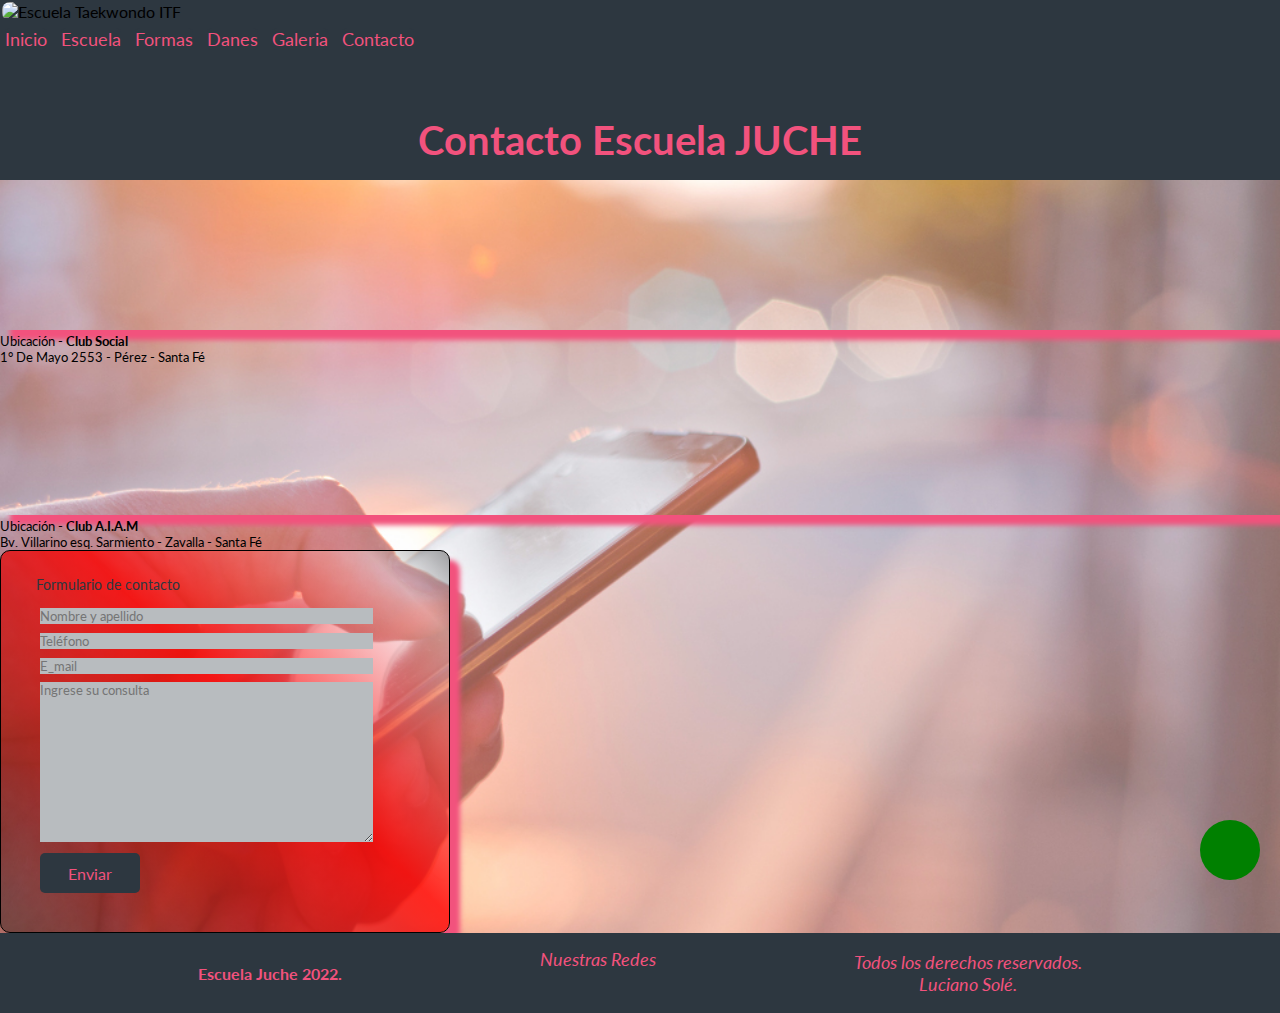
==== commit 1d1d9ed7: "version final" ====
--- a/pages/contacto.html
+++ b/pages/contacto.html
@@ -24,18 +24,18 @@
     </nav>
         <header class="row">
             <div class="col-12 cabecera p-0 m-0">
-                <h1 class="py-3 m-0">Medios de contacto de la Escuela JUCHE</h1>
+                <h1>Contacto Escuela JUCHE</h1>
             </div>
         </header>
 
         <main>
             <div class="row container-fluid justify-content-around gap-5 mainContacto p-1">
-                <div class="col-11 col-md-5 m-2 p-3">
+                <div class="col-11 col-md-5 m-4 p-3">
                     <iframe class="mapaUbi p-0 my-2 sombraRoja" src="https://www.google.com/maps/embed?pb=!1m18!1m12!1m3!1d418.2556408124597!2d-60.782843975725896!3d-33.002585727856996!2m3!1f0!2f0!3f0!3m2!1i1024!2i768!4f13.1!3m3!1m2!1s0x95b7b262506c2a43%3A0x762249d00f8e6685!2sclub%20social%20perez!5e0!3m2!1ses-419!2sar!4v1668772436444!5m2!1ses-419!2sar" style="border:0;" allowfullscreen="" loading="lazy" referrerpolicy="no-referrer-when-downgrade"></iframe>
                     <p class="p-0 m-1 textoMapaContacto"><i class="fa-solid fa-location-dot"></i>  Ubicación - <strong>Club Social</strong></p>
                     <p class="p-0 m-1 textoMapaContacto"><i class="fa-solid fa-location-dot"></i>  1° De Mayo 2553 - Pérez - Santa Fé</p>
                 </div>
-                <div class="col-11 col-md-5 m-2 p-3">
+                <div class="col-11 col-md-5 m-4 p-3">
                     <iframe class="mapaUbi p-0 my-2 sombraRoja" src="https://www.google.com/maps/embed?pb=!1m18!1m12!1m3!1d836.3369171727883!2d-60.87884798862744!3d-33.02096978036007!2m3!1f0!2f0!3f0!3m2!1i1024!2i768!4f13.1!3m3!1m2!1s0x95b7b48beff3e9a5%3A0xac7cfa178cb65cbd!2sA.I.A.M.!5e0!3m2!1ses-419!2sar!4v1668772553288!5m2!1ses-419!2sar" style="border:0;" allowfullscreen="" loading="lazy" referrerpolicy="no-referrer-when-downgrade"></iframe>
                     <p class="p-0 m-1 textoMapaContacto"><i class="p-0 m-0 fa-solid fa-location-dot"></i>  Ubicación - <strong>Club A.I.A.M</strong></p>
                     <p class="p-0 m-1 textoMapaContacto"><i class="p-0 m-0 fa-solid fa-location-dot"></i>  Bv. Villarino esq. Sarmiento - Zavalla - Santa Fé</p>
--- a/assets/css/style.css
+++ b/assets/css/style.css
@@ -13,14 +13,9 @@
 }
 
 body {
-  margin-top: 95px;
-  width: 100%;
-  background-color: #B8BCBF;
-}
-@media (max-width: 650px) {
-  body {
-    margin-top: 120px;
-  }
+  margin-top: 100px;
+  width: 100%;
+  background-color: #B8BCBF;
 }
 
 .botonTkd {
@@ -52,7 +47,9 @@
   font-weight: bold;
   font-size: 40px;
   color: #F2527D;
-  height: auto;
+  height: 80px;
+  width: 100%;
+  z-index: 200;
 }
 @media (max-width: 850px) {
   h1 {
@@ -75,21 +72,17 @@
   position: fixed;
   top: 0px;
   width: 100%;
+  height: 100px;
   z-index: 10;
 }
 
 .img_nav {
-  height: 90px;
+  height: 95px;
   position: static;
   padding: 2px;
   border-radius: 10px;
 }
-@media (max-width: 650px) {
-  .img_nav {
-    height: 70px;
-  }
-}
-@media (max-width: 375px) {
+@media (max-width: 768px) {
   .img_nav {
     height: 50px;
   }
@@ -291,9 +284,14 @@
 .galerias {
   background-color: #B8BCBF;
   display: flex;
-  flex-direction: row;
   justify-content: space-evenly;
-  margin: 20px;
+  align-items: center;
+  margin: 10px;
+}
+@media (max-width: 768px) {
+  .galerias {
+    flex-direction: column;
+  }
 }
 
 .galeria {
@@ -304,6 +302,11 @@
   overflow: hidden;
   border-radius: 10px;
 }
+@media (max-width: 465px) {
+  .galeria {
+    width: 90%;
+  }
+}
 .galeria h4 {
   position: absolute;
   width: 100%;
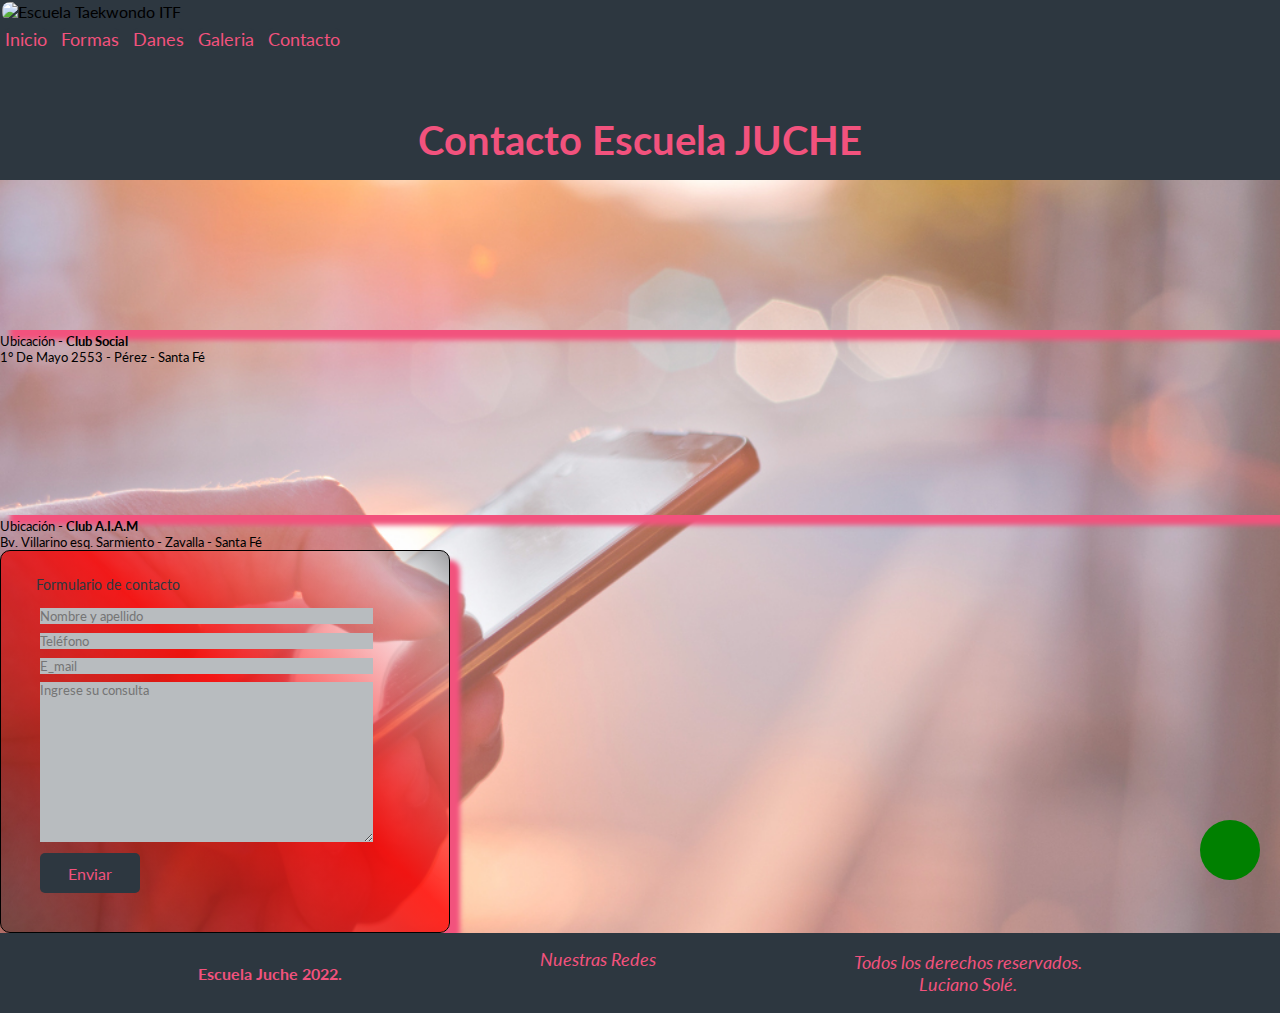
==== commit 25965a84: "saco escuela" ====
--- a/pages/contacto.html
+++ b/pages/contacto.html
@@ -15,7 +15,7 @@
         <img class="col-6 img_nav p-0 m-0 w-auto" src="../assets/img/escuelas.gif" alt="Escuela Taekwondo ITF">
         <ul class="col-6 m-0 p-0 w-auto">
             <li><a class="p-1" href="../index.html">Inicio</a></li>
-            <li><a class="p-1" href="../pages/escuela.html">Escuela</a></li>
+            <!-- <li><a class="p-1" href="../pages/escuela.html">Escuela</a></li> -->
             <li><a class="p-1" href="../pages/formas.html">Formas</a></li>
             <li><a class="p-1" href="../pages/danes.html">Danes</a></li>
             <li><a class="p-1" href="../pages/galeria.html">Galeria</a></li>
@@ -60,7 +60,7 @@
                                 <i class="fa-solid fa-pen"></i>
                                 <textarea class="completarFormContacto p-1 m-1" name="consulta" placeholder="Ingrese su consulta" cols="30" rows="10"></textarea>
                             </div>
-                            <input type="hidden" name="_next" value="https://lucianosole.github.io/PreEntrega3Sole/pages/gracias.html">
+                            <input type="hidden" name="_next" value="https://lucianosoleperfil.000webhostapp.com/pages/gracias.html">
                             <input type="hidden" name="_subject" value="Nueva consulta - Escuela Juche">
                             <input type="hidden" name="_captcha" value="false">
                             <div class="d-flex justify-content-end">
--- a/assets/css/style.css
+++ b/assets/css/style.css
@@ -252,8 +252,6 @@
 
 .h2Formas {
   padding: 0px 10px;
-  width: -webkit-fit-content;
-  width: -moz-fit-content;
   width: fit-content;
 }
 
@@ -320,8 +318,7 @@
 .galeria img {
   width: 100%;
   height: 100%;
-  -o-object-fit: cover;
-     object-fit: cover;
+  object-fit: cover;
   transition: 1.5s;
 }
 .galeria img:hover {
